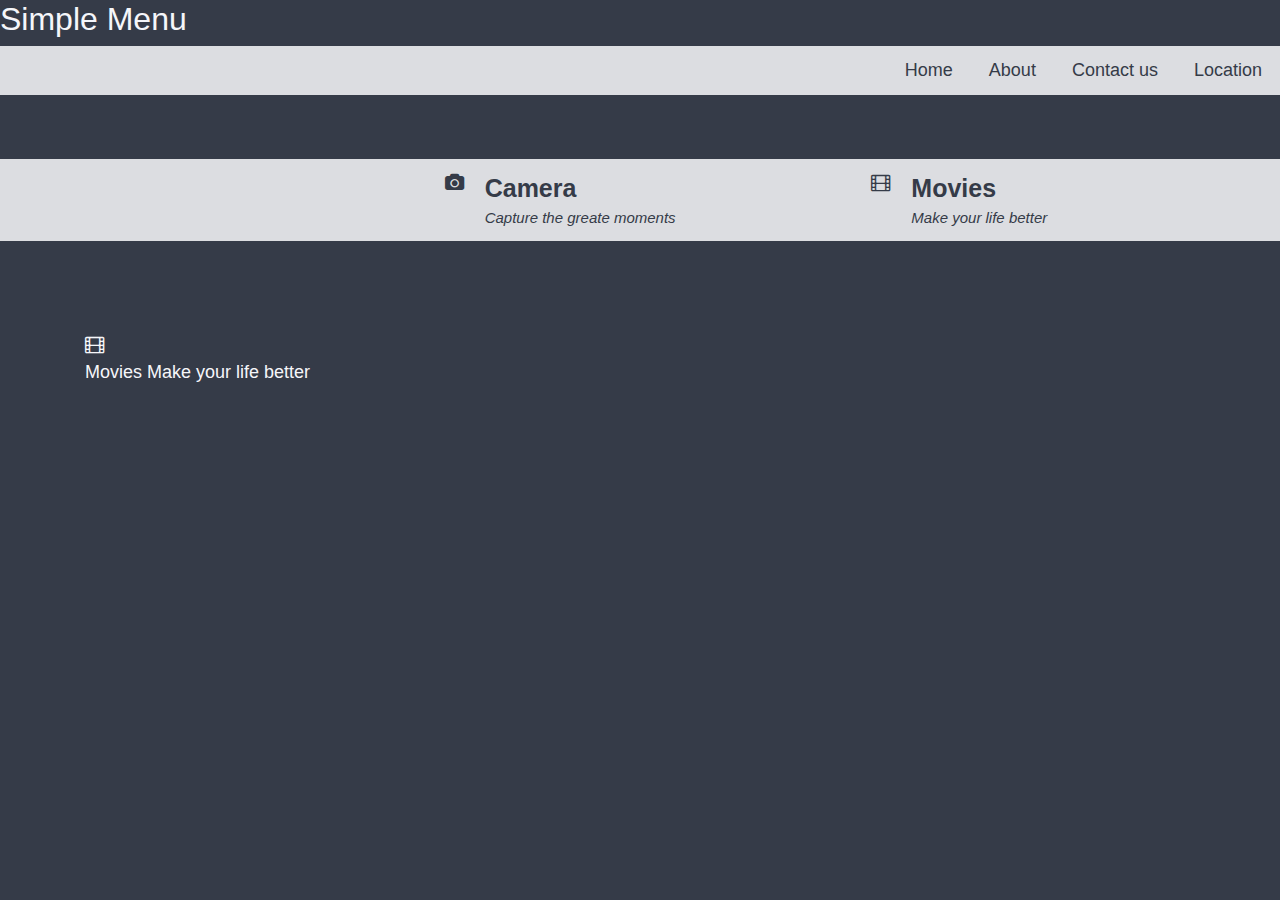
==== InterViewTest/flex-menu.html @ 54decc5b "Update Added New Reponsive Nav bars" ====
﻿<!DOCTYPE html>
<html>
<head>
    <title>flex-menu</title>
    <link rel="stylesheet" href="https://maxcdn.bootstrapcdn.com/font-awesome/4.7.0/css/font-awesome.min.css">
    <!-- Bootstrap core CSS -->
    <link href="MDB-Free_4.5.14/css/bootstrap.min.css" rel="stylesheet" />
    <!-- Material Design Bootstrap -->
    <link href="MDB-Free_4.5.14/css/mdb.min.css" rel="stylesheet" />
    <link rel="stylesheet" href="MDB-Free_4.5.14/css/menu-styling.css" />
</head>
<body>
    <section class="menu-section">
        <h2 class="menu-heading">
            Simple Menu
        </h2>
        <nav class="single-nav menu">
            <ul>
                <li>
                    <a href="#">Home</a>
                </li>
                <li>
                    <a href="#">About</a>
                </li>
                <li>
                    <a href="#">Contact us</a>
                </li>
                <li>
                    <a href="#">Location</a>
                </li>
            </ul>
        </nav>
    </section>
    <section class="menu-section">
        <nav class="advance-nav menu">
            <ul>
                <li>
                    <a href="#">
                    </a>
                </li>
                <li>
                    <a href="#">
                        <div class="icon">
                            <i class="fa fa-camera"></i>
                        </div>
                        <div class="text">
                            Camera
                            <span>Capture the greate moments</span>
                        </div>
                    </a>
                </li>
                <li>
                    <a href="#">
                        <div class="icon">
                            <i class="fa fa-film"></i>
                        </div>
                        <div class="text">
                            Movies
                            <span>Make your life better</span>
                        </div>
                    </a>
                </li>
            </ul>
        </nav>
    </section>
    <!-- Custom Work -->
    <section id="mywork">
        <div class="container">
            <div class="row">
                <div class="col-lg-3">
                    <p class="class1">
                        <div class="icon">
                            <i class="fa fa-film"></i>
                        </div>
                        <div class="text">
                            Movies
                            <span>Make your life better</span>
                        </div>
                    </p>
                </div>
            </div>
        </div>
    </section>
</body>
</html>
---- InterViewTest/MDB-Free_4.5.14/css/menu-styling.css ----
﻿
@import url('../../Flex/layout.css');
@import url('../../Flex/masthead.css');
@import url('../../Flex/reset.css');
@import url('../../Flex/typography.css');


.menu-section {
    margin-bottom: 2rem;
    padding-bottom: 2rem;
}

.menu ul {
    list-style-type: none;
    padding: 0;
    margin: 0;
    background-color: #dcdde1;
}

.menu li a {
    text-decoration: none;
    color: #353b48;
    padding: .6em 1em;
    display: block;
    transition: all .5s ease;
}

    .menu li a:hover {
        background: #fff;
    }

@media screen and (min-width:600px) {
    .single-nav ul {
        display: flex;
        justify-content: right;
        flex-wrap: wrap;
    }

    /*.single-nav ul li {
            flex-basis: auto;
            flex-grow: 1;
            flex-shrink: 0;
        }*/
}

@media screen and (min-width:600px) {
    .advance-nav ul {
        display: flex;
        flex-wrap: wrap;
    }

        .advance-nav ul li {
            flex-grow: 1;
            flex-basis: 220px;
        }

            .advance-nav ul li a {
                display: flex;
            }

                .advance-nav ul li a .icon {
                    flex-basis: 40px;
                }

                .advance-nav ul li a .text {
                    font-size: 25px;
                    font-weight: bold;
                }

                    .advance-nav ul li a .text span {
                        display: block;
                        font-size: 15px;
                        font-weight: lighter;
                        font-style: italic;
                    }
}

@media screen and (min-width:600px) {
    .class1 {
        display: flex;
    }
}
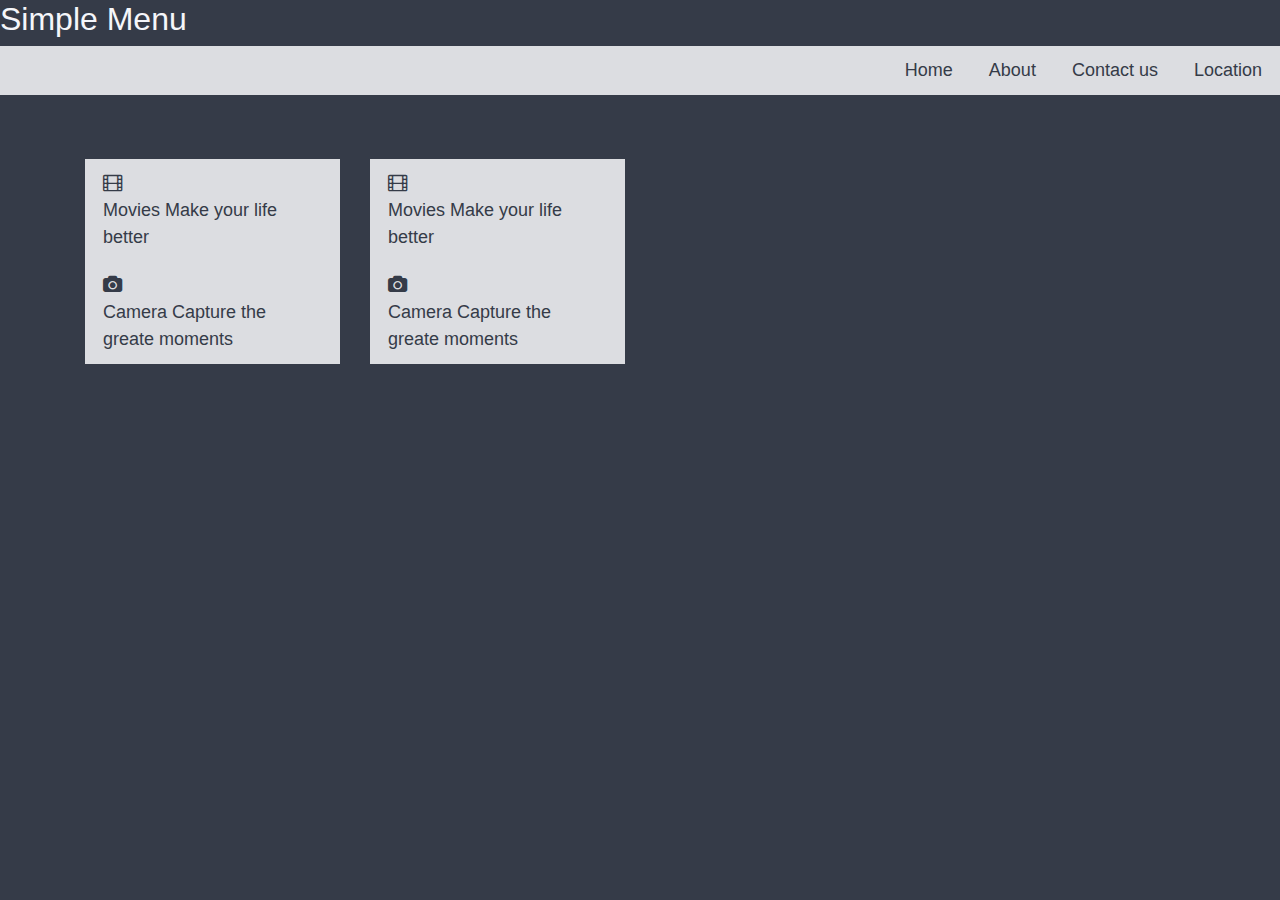
==== commit 79bf9ae6: "Update the html flex-menu.html styling" ====
--- a/InterViewTest/flex-menu.html
+++ b/InterViewTest/flex-menu.html
@@ -31,55 +31,179 @@
             </ul>
         </nav>
     </section>
+
     <section class="menu-section">
-        <nav class="advance-nav menu">
-            <ul>
-                <li>
-                    <a href="#">
-                    </a>
-                </li>
-                <li>
-                    <a href="#">
-                        <div class="icon">
-                            <i class="fa fa-camera"></i>
-                        </div>
-                        <div class="text">
-                            Camera
-                            <span>Capture the greate moments</span>
-                        </div>
-                    </a>
-                </li>
-                <li>
-                    <a href="#">
+        <div class="container">
+            <div class="row">
+                <div class="col-lg-3">
+                    <nav class="advance-nav menu">
+                        <ul>
+                            <li>
+                                <a href="#">
+                                    <div class="icon">
+                                        <i class="fa fa-film"></i>
+                                    </div>
+                                    <div class="text">
+                                        Movies
+                                        <span>Make your life better</span>
+                                    </div>
+                                </a>
+                            </li>
+                            <li>
+                                <a href="#">
+                                    <div class="icon">
+                                        <i class="fa fa-camera"></i>
+                                    </div>
+                                    <div class="text">
+                                        Camera
+                                        <span>Capture the greate moments</span>
+                                    </div>
+                                </a>
+                            </li>
+                        </ul>
+                    </nav>
+                </div>
+                <div class="col-lg-3">
+                    <nav class="advance-nav menu">
+                        <ul>
+                            <li>
+                                <a href="#">
+                                    <div class="icon">
+                                        <i class="fa fa-film"></i>
+                                    </div>
+                                    <div class="text">
+                                        Movies
+                                        <span>Make your life better</span>
+                                    </div>
+                                </a>
+                            </li>
+                            <li>
+                                <a href="#">
+                                    <div class="icon">
+                                        <i class="fa fa-camera"></i>
+                                    </div>
+                                    <div class="text">
+                                        Camera
+                                        <span>Capture the greate moments</span>
+                                    </div>
+                                </a>
+                            </li>
+                        </ul>
+                    </nav>
+                </div>
+            </div>
+        </div>
+    </section>
+    <!--<nav class="advance-nav menu">
+        <ul>
+            <li>
+                <a href="#">
+                    <div class="icon">
+                        <i class="fa fa-film"></i>
+                    </div>
+                    <div class="text">
+                        Movies
+                        <span>Make your life better</span>
+                    </div>
+                </a>
+            </li>
+            <li>
+                <a href="#">
+                    <div class="icon">
+                        <i class="fa fa-camera"></i>
+                    </div>
+                    <div class="text">
+                        Camera
+                        <span>Capture the greate moments</span>
+                    </div>
+                </a>
+            </li>
+            <li>
+                <a href="#">
+                    <div class="icon">
+                        <i class="fa fa-film"></i>
+                    </div>
+                    <div class="text">
+                        Movies
+                        <span>Make your life better</span>
+                    </div>
+                </a>
+            </li>
+        </ul>
+    </nav>-->
+    <!-- Custom Work -->
+    <!--<section id="mywork">
+        <div class="container">
+            <div class="row">
+                <div class="col-lg-5">
+                    <ul>
+                        <li>
+                            <p>
+                                <div class="icon">
+                                    <i class="fa fa-camera"></i>
+                                </div>
+                                <div class="text">
+                                    CARS
+                                    <span>Make your life better</span>
+                            <p>
+                                Tincidunt integer eu augue augue nunc elit dolor, luctus placerat scelerisque euismod, iaculis eu lacus nunc mi elit, vehicula ut laoreet ac, aliquam sit amet justo nunc tempor, metus vel.
+                            </p>
+                </div>
+                </p>
+                </li>
+                <li>
+                    <p>
                         <div class="icon">
                             <i class="fa fa-film"></i>
                         </div>
                         <div class="text">
                             Movies
                             <span>Make your life better</span>
-                        </div>
-                    </a>
-                </li>
+                    <p>
+                        Tincidunt integer eu augue augue nunc elit dolor, luctus placerat scelerisque euismod, iaculis eu lacus nunc mi elit, vehicula ut laoreet ac, aliquam sit amet justo nunc tempor, metus vel.
+                    </p>
+            </div>
+            </p>
+            </li>
             </ul>
-        </nav>
-    </section>
-    <!-- Custom Work -->
-    <section id="mywork">
-        <div class="container">
-            <div class="row">
-                <div class="col-lg-3">
-                    <p class="class1">
+        </div>
+        <div class="col-lg-5">
+            <ul>
+                <li>
+                    <p>
                         <div class="icon">
                             <i class="fa fa-film"></i>
                         </div>
                         <div class="text">
                             Movies
                             <span>Make your life better</span>
-                        </div>
+                    <p>
+                        Tincidunt integer eu augue augue nunc elit dolor, luctus placerat scelerisque euismod, iaculis eu lacus nunc mi elit, vehicula ut laoreet ac, aliquam sit amet justo nunc tempor, metus vel.
                     </p>
-                </div>
+        </div>
+        </p>
+        </li>
+        <li>
+            <p>
+                <div class="icon">
+                    <i class="fa fa-film prefix"></i>
+                </div>
+                <div class="text">
+                    Movies
+                    <span>Make your life better</span>
+            <p>
+                Tincidunt integer eu augue augue nunc elit dolor, luctus placerat scelerisque euismod, iaculis eu lacus nunc mi elit, vehicula ut laoreet ac, aliquam sit amet justo nunc tempor, metus vel.
+            </p>
             </div>
-        </div>
-    </section>
+            </p>
+        </li>
+        </ul>
+        </div>
+        <div class="col-lg-2">
+            <img src="/Images/ft.png" class="img-fluid" />
+        </div>
+        </div>
+        </div>
+    </section>-->
 </body>
 </html>
--- a/InterViewTest/MDB-Free_4.5.14/css/menu-styling.css
+++ b/InterViewTest/MDB-Free_4.5.14/css/menu-styling.css
@@ -42,41 +42,3 @@
             flex-shrink: 0;
         }*/
 }
-
-@media screen and (min-width:600px) {
-    .advance-nav ul {
-        display: flex;
-        flex-wrap: wrap;
-    }
-
-        .advance-nav ul li {
-            flex-grow: 1;
-            flex-basis: 220px;
-        }
-
-            .advance-nav ul li a {
-                display: flex;
-            }
-
-                .advance-nav ul li a .icon {
-                    flex-basis: 40px;
-                }
-
-                .advance-nav ul li a .text {
-                    font-size: 25px;
-                    font-weight: bold;
-                }
-
-                    .advance-nav ul li a .text span {
-                        display: block;
-                        font-size: 15px;
-                        font-weight: lighter;
-                        font-style: italic;
-                    }
-}
-
-@media screen and (min-width:600px) {
-    .class1 {
-        display: flex;
-    }
-}
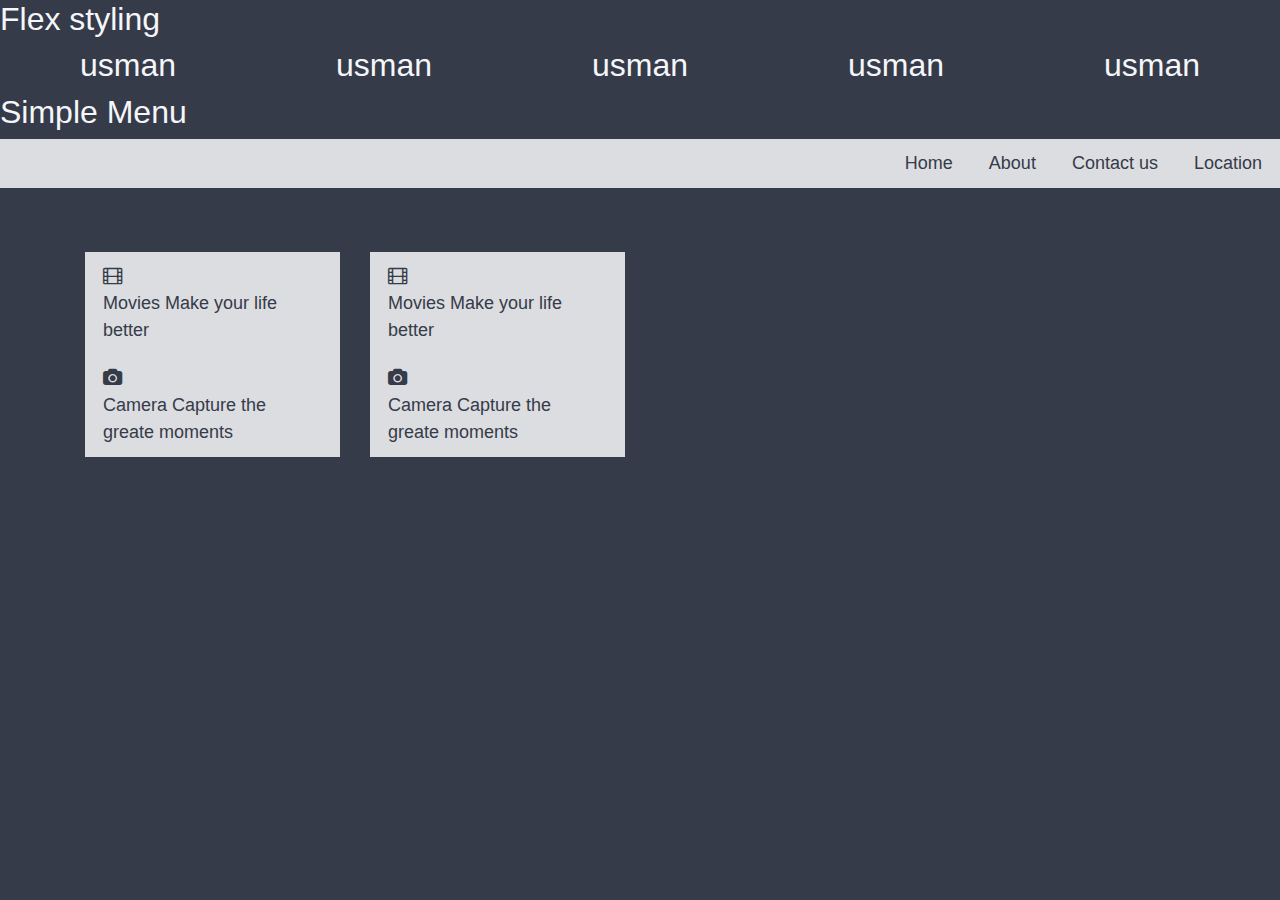
==== commit a7cd1a24: "UPdate flex menu in the  html file" ====
--- a/InterViewTest/flex-menu.html
+++ b/InterViewTest/flex-menu.html
@@ -8,8 +8,30 @@
     <!-- Material Design Bootstrap -->
     <link href="MDB-Free_4.5.14/css/mdb.min.css" rel="stylesheet" />
     <link rel="stylesheet" href="MDB-Free_4.5.14/css/menu-styling.css" />
+    <link rel="stylesheet" href="MDB-Free_4.5.14/css/flexstyling.css" />
 </head>
 <body>
+    <!-- First Lecture  -->
+    <section id="flex1">
+        <h2>Flex styling</h2>
+        <div class="flex-container">
+            <div class="flex-item">
+                <h2>usman</h2>
+            </div>
+            <div class="flex-item">
+                <h2>usman</h2>
+            </div>
+            <div class="flex-item">
+                <h2>usman</h2>
+            </div>
+            <div class="flex-item">
+                <h2>usman</h2>
+            </div>
+            <div class="flex-item">
+                <h2>usman</h2>
+            </div>
+        </div>
+    </section>
     <section class="menu-section">
         <h2 class="menu-heading">
             Simple Menu
@@ -31,7 +53,6 @@
             </ul>
         </nav>
     </section>
-
     <section class="menu-section">
         <div class="container">
             <div class="row">
@@ -145,64 +166,64 @@
                                 <div class="text">
                                     CARS
                                     <span>Make your life better</span>
-                            <p>
-                                Tincidunt integer eu augue augue nunc elit dolor, luctus placerat scelerisque euismod, iaculis eu lacus nunc mi elit, vehicula ut laoreet ac, aliquam sit amet justo nunc tempor, metus vel.
-                            </p>
-                </div>
-                </p>
-                </li>
-                <li>
-                    <p>
-                        <div class="icon">
-                            <i class="fa fa-film"></i>
-                        </div>
-                        <div class="text">
-                            Movies
-                            <span>Make your life better</span>
-                    <p>
-                        Tincidunt integer eu augue augue nunc elit dolor, luctus placerat scelerisque euismod, iaculis eu lacus nunc mi elit, vehicula ut laoreet ac, aliquam sit amet justo nunc tempor, metus vel.
-                    </p>
-            </div>
-            </p>
-            </li>
-            </ul>
-        </div>
-        <div class="col-lg-5">
-            <ul>
-                <li>
-                    <p>
-                        <div class="icon">
-                            <i class="fa fa-film"></i>
-                        </div>
-                        <div class="text">
-                            Movies
-                            <span>Make your life better</span>
-                    <p>
-                        Tincidunt integer eu augue augue nunc elit dolor, luctus placerat scelerisque euismod, iaculis eu lacus nunc mi elit, vehicula ut laoreet ac, aliquam sit amet justo nunc tempor, metus vel.
-                    </p>
-        </div>
-        </p>
-        </li>
-        <li>
-            <p>
-                <div class="icon">
-                    <i class="fa fa-film prefix"></i>
-                </div>
-                <div class="text">
-                    Movies
-                    <span>Make your life better</span>
-            <p>
-                Tincidunt integer eu augue augue nunc elit dolor, luctus placerat scelerisque euismod, iaculis eu lacus nunc mi elit, vehicula ut laoreet ac, aliquam sit amet justo nunc tempor, metus vel.
-            </p>
-            </div>
-            </p>
-        </li>
-        </ul>
-        </div>
-        <div class="col-lg-2">
-            <img src="/Images/ft.png" class="img-fluid" />
-        </div>
-        </div>
+                                    <p>
+                                        Tincidunt integer eu augue augue nunc elit dolor, luctus placerat scelerisque euismod, iaculis eu lacus nunc mi elit, vehicula ut laoreet ac, aliquam sit amet justo nunc tempor, metus vel.
+                                    </p>
+                                </div>
+                            </p>
+                        </li>
+                        <li>
+                            <p>
+                                <div class="icon">
+                                    <i class="fa fa-film"></i>
+                                </div>
+                                <div class="text">
+                                    Movies
+                                    <span>Make your life better</span>
+                                    <p>
+                                        Tincidunt integer eu augue augue nunc elit dolor, luctus placerat scelerisque euismod, iaculis eu lacus nunc mi elit, vehicula ut laoreet ac, aliquam sit amet justo nunc tempor, metus vel.
+                                    </p>
+                                </div>
+                            </p>
+                        </li>
+                    </ul>
+                </div>
+                <div class="col-lg-5">
+                    <ul>
+                        <li>
+                            <p>
+                                <div class="icon">
+                                    <i class="fa fa-film"></i>
+                                </div>
+                                <div class="text">
+                                    Movies
+                                    <span>Make your life better</span>
+                                    <p>
+                                        Tincidunt integer eu augue augue nunc elit dolor, luctus placerat scelerisque euismod, iaculis eu lacus nunc mi elit, vehicula ut laoreet ac, aliquam sit amet justo nunc tempor, metus vel.
+                                    </p>
+                                </div>
+                            </p>
+                        </li>
+                        <li>
+                            <p>
+                                <div class="icon">
+                                    <i class="fa fa-film prefix"></i>
+                                </div>
+                                <div class="text">
+                                    Movies
+                                    <span>Make your life better</span>
+                                    <p>
+                                        Tincidunt integer eu augue augue nunc elit dolor, luctus placerat scelerisque euismod, iaculis eu lacus nunc mi elit, vehicula ut laoreet ac, aliquam sit amet justo nunc tempor, metus vel.
+                                    </p>
+                                </div>
+                            </p>
+                        </li>
+                    </ul>
+                </div>
+                <div class="col-lg-2">
+                    <img src="/Images/ft.png" class="img-fluid" />
+                </div>
+            </div>
         </div>
     </section>-->
 </body>
--- a/InterViewTest/MDB-Free_4.5.14/css/flexstyling.css
+++ b/InterViewTest/MDB-Free_4.5.14/css/flexstyling.css
@@ -0,0 +1,8 @@
+﻿.flex-container {
+    display: flex;
+    flex-flow: row;
+    justify-content: space-around;
+    /*flex-wrap: wrap;
+    flex-flow: column-reverse;
+    flex-flow: row-reverse;*/
+}
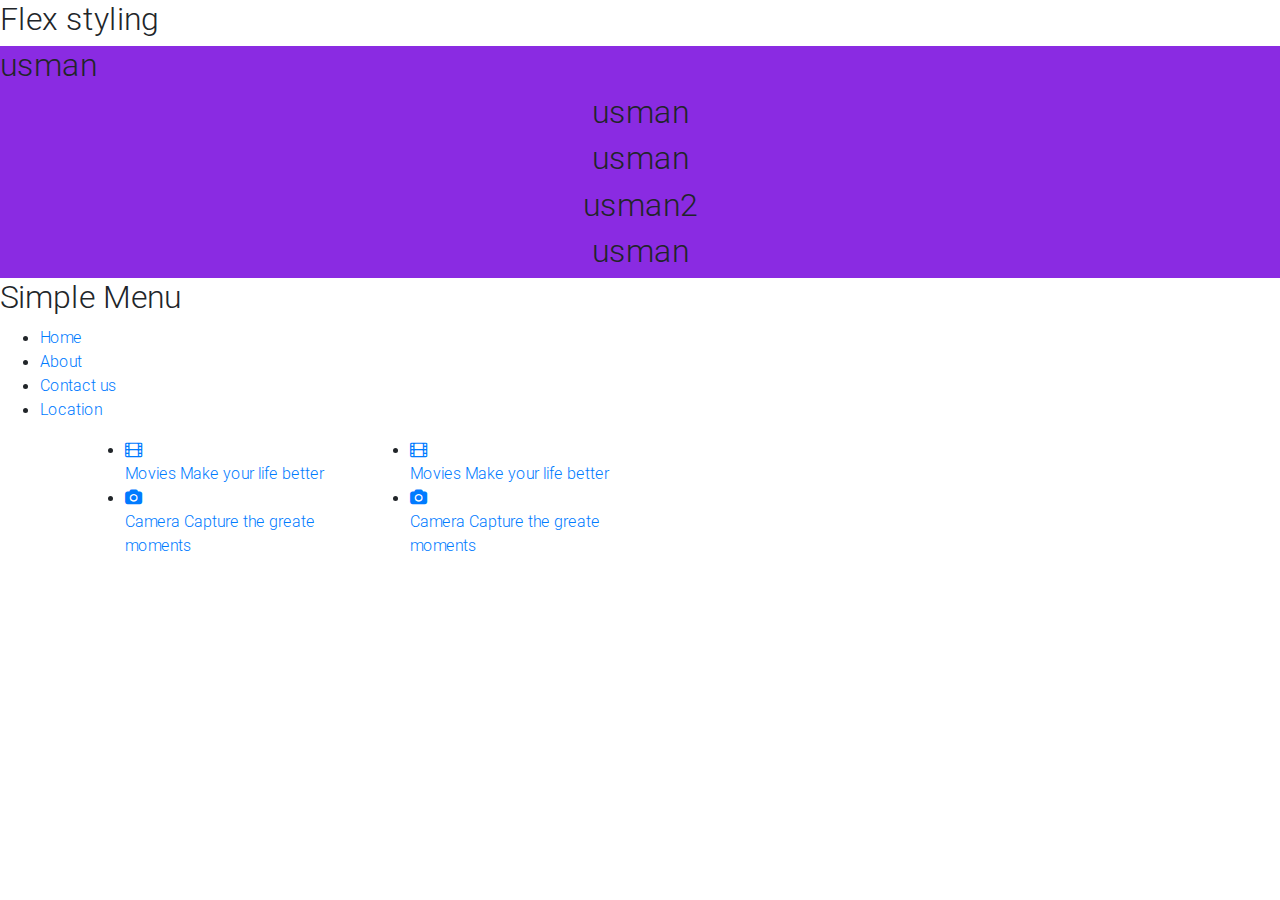
==== commit a8ce4610: "UPdate the section" ====
--- a/InterViewTest/flex-menu.html
+++ b/InterViewTest/flex-menu.html
@@ -7,31 +7,28 @@
     <link href="MDB-Free_4.5.14/css/bootstrap.min.css" rel="stylesheet" />
     <!-- Material Design Bootstrap -->
     <link href="MDB-Free_4.5.14/css/mdb.min.css" rel="stylesheet" />
-    <link rel="stylesheet" href="MDB-Free_4.5.14/css/menu-styling.css" />
     <link rel="stylesheet" href="MDB-Free_4.5.14/css/flexstyling.css" />
 </head>
 <body>
     <!-- First Lecture  -->
-    <section id="flex1">
-        <h2>Flex styling</h2>
-        <div class="flex-container">
-            <div class="flex-item">
-                <h2>usman</h2>
-            </div>
-            <div class="flex-item">
-                <h2>usman</h2>
-            </div>
-            <div class="flex-item">
-                <h2>usman</h2>
-            </div>
-            <div class="flex-item">
-                <h2>usman</h2>
-            </div>
-            <div class="flex-item">
-                <h2>usman</h2>
-            </div>
-        </div>
-    </section>
+    <h2>Flex styling</h2>
+    <div class="flex-container">
+        <div class="flex-item-1">
+            <h2>usman</h2>
+        </div>
+        <div class="flex-item-2">
+            <h2>usman2</h2>
+        </div>
+        <div class="flex-item-3">
+            <h2>usman</h2>
+        </div>
+        <div class="flex-item-4">
+            <h2>usman</h2>
+        </div>
+        <div class="flex-item-5">
+            <h2>usman</h2>
+        </div>
+    </div>
     <section class="menu-section">
         <h2 class="menu-heading">
             Simple Menu
--- a/InterViewTest/MDB-Free_4.5.14/css/flexstyling.css
+++ b/InterViewTest/MDB-Free_4.5.14/css/flexstyling.css
@@ -1,8 +1,33 @@
 ﻿.flex-container {
     display: flex;
-    flex-flow: row;
-    justify-content: space-around;
+    flex-flow: column-reverse;
+    /*align-items: stretch;
+    justify-content: space-between;*/
+    background-color: blueviolet;
+    justify-content: stretch;
+    align-items: stretch;
+    /*justify-content: space-around;*/
     /*flex-wrap: wrap;
     flex-flow: column-reverse;
     flex-flow: row-reverse;*/
 }
+
+    .flex-container div h2:hover {
+        background: #fff;
+    }
+
+.flex-item-1 {
+    align-self: center;
+}
+
+.flex-item-2 {
+    align-self: center;
+}
+
+.flex-item-3 {
+    align-self: center;
+}
+
+.flex-item-4 {
+    align-self: center;
+}
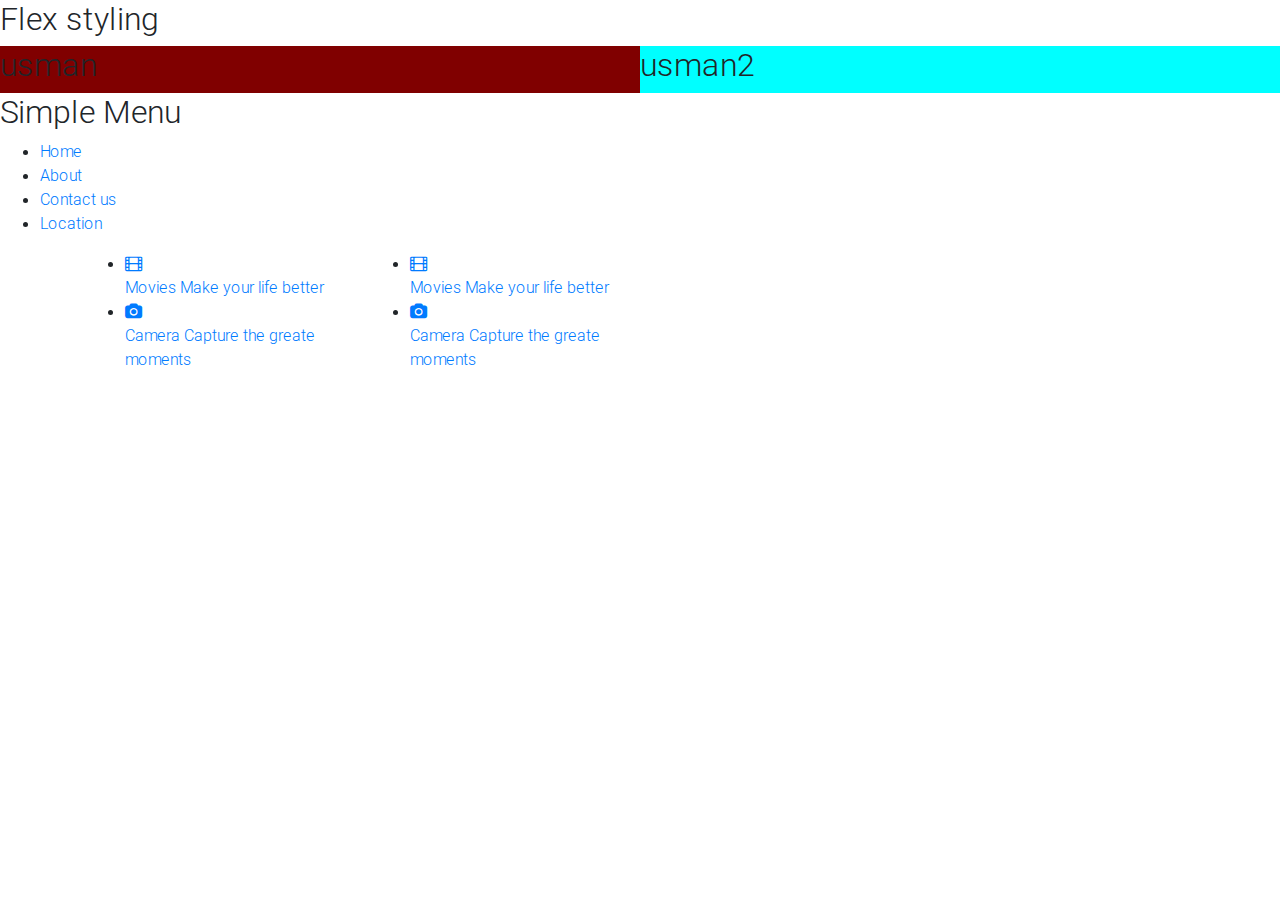
==== commit e6e93a8c: "Remove the Extra Menu bars" ====
--- a/InterViewTest/flex-menu.html
+++ b/InterViewTest/flex-menu.html
@@ -13,21 +13,13 @@
     <!-- First Lecture  -->
     <h2>Flex styling</h2>
     <div class="flex-container">
-        <div class="flex-item-1">
+        <div class="flex-item-1 flex-item">
             <h2>usman</h2>
         </div>
-        <div class="flex-item-2">
+        <div class="flex-item-2 flex-item">
             <h2>usman2</h2>
         </div>
-        <div class="flex-item-3">
-            <h2>usman</h2>
-        </div>
-        <div class="flex-item-4">
-            <h2>usman</h2>
-        </div>
-        <div class="flex-item-5">
-            <h2>usman</h2>
-        </div>
+
     </div>
     <section class="menu-section">
         <h2 class="menu-heading">
--- a/InterViewTest/MDB-Free_4.5.14/css/flexstyling.css
+++ b/InterViewTest/MDB-Free_4.5.14/css/flexstyling.css
@@ -1,33 +1,35 @@
 ﻿.flex-container {
     display: flex;
-    flex-flow: column-reverse;
+    flex-flow: row;
     /*align-items: stretch;
     justify-content: space-between;*/
     background-color: blueviolet;
-    justify-content: stretch;
-    align-items: stretch;
+    /*justify-content: stretch;
+    align-items: stretch;*/
     /*justify-content: space-around;*/
     /*flex-wrap: wrap;
     flex-flow: column-reverse;
     flex-flow: row-reverse;*/
+    flex-wrap: wrap;
 }
 
     .flex-container div h2:hover {
         background: #fff;
     }
 
+.flex-item {
+    flex-grow: 1;
+    width: 300px;
+    flex-shrink: 0;
+    flex-basis: 300px;
+    flex: 1 1 0;
+    /* flex-basis and flex-shrink and flex grow they are all in one property*/
+}
+
 .flex-item-1 {
-    align-self: center;
+    background: maroon;
 }
 
 .flex-item-2 {
-    align-self: center;
+    background: aqua;
 }
-
-.flex-item-3 {
-    align-self: center;
-}
-
-.flex-item-4 {
-    align-self: center;
-}
